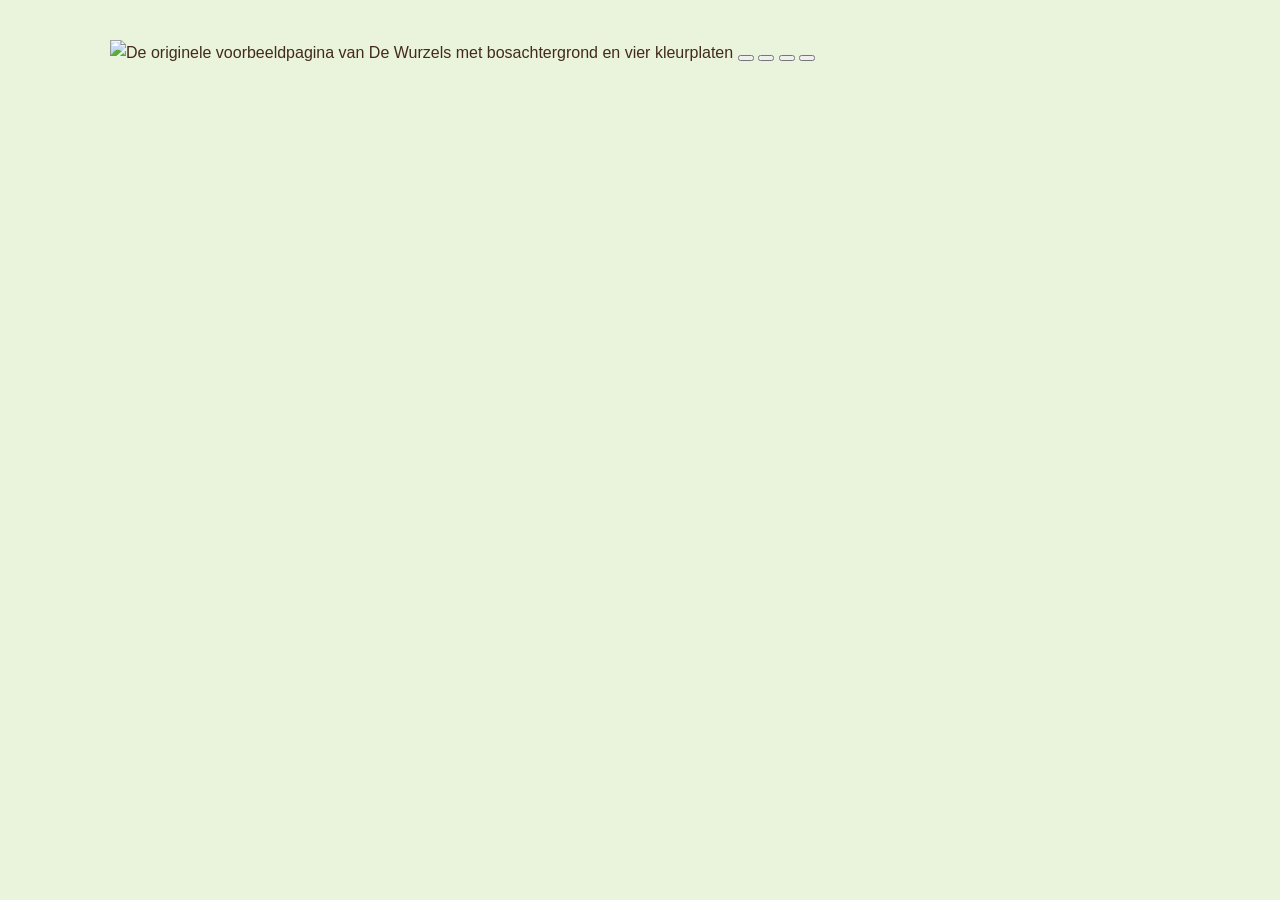
==== kleurplanten.html @ 339424a9 "Geplaatst naar main" ====
<!doctype html>
<html lang="nl">
<head>
  <meta charset="utf-8">
  <meta name="viewport" content="width=device-width, initial-scale=1">
  <meta name="description" content="Download en print leuke Wurzels-kleurplaten.">
  <title>De Wurzels - Kleurplaten</title>
  <link rel="stylesheet" href="style.css">
</head>
<body>
  <main class="pagina" aria-label="De Wurzels kleurplaten">
    <img class="ontwerp" src="assets/achtergrond-voorbeeld.png"
         alt="De originele voorbeeldpagina van De Wurzels met bosachtergrond en vier kleurplaten">

    <!-- Klikbare vlakken liggen precies over de vier kleurplaten in het voorbeeld. -->
    <button class="kaart kaart-1" data-index="0" aria-label="Open kleurplaat De Wurzels samen"></button>
    <button class="kaart kaart-2" data-index="1" aria-label="Open kleurplaat In de speelboom"></button>
    <button class="kaart kaart-3" data-index="2" aria-label="Open kleurplaat In de bloementuin"></button>
    <button class="kaart kaart-4" data-index="3" aria-label="Open kleurplaat Lente avontuur"></button>
    <a class="terug-link" href="#" aria-label="Terug naar de homepage"></a>
  </main>

  <dialog id="kleurplaatDialoog" class="dialoog">
    <button class="sluiten" type="button" aria-label="Sluiten">×</button>
    <h1 id="kleurplaatTitel">Kleurplaat</h1>
    <img id="kleurplaatAfbeelding" src="" alt="Geselecteerde kleurplaat">
    <p>Kies hieronder of je de kleurplaat wilt downloaden of afdrukken.</p>
    <div class="acties">
      <a id="downloadKnop" class="actie" download>Download kleurplaat</a>
      <button id="printKnop" class="actie" type="button">Afdrukken</button>
    </div>
  </dialog>
  <script src="script.js"></script>
</body>
</html>
---- style.css ----
/* Algemene instellingen */
* {
    box-sizing: border-box;
}

body {
    margin: 0;
    font-family: Arial, sans-serif;
    line-height: 1.6;
    color: #422b19;
    background-color: #eaf3dc;
}

/* Navigatie */
header {
    padding: 24px 20px;
    text-align: center;
    background-color: #eaf3dc;
}

nav {
    display: flex;
    justify-content: center;
    flex-wrap: wrap;
    gap: 24px;
    max-width: 1100px;
    margin: 0 auto;
    padding: 16px 24px;
    border: 2px solid #b78852;
    border-radius: 16px;
    background-color: #f5dfb3;
    box-shadow: 0 4px 8px rgb(66 43 25 / 15%);
}

nav a {
    padding: 8px 12px;
    border-radius: 8px;
    color: #422b19;
    text-decoration: none;
    font-weight: bold;
}

nav a:hover {
    color: #286334;
    background-color: #ead09f;
    text-decoration: underline;
}

nav a[aria-current="page"] {
    color: #286334;
    text-decoration: underline;
    text-underline-offset: 6px;
}

nav a:focus-visible {
    outline: 3px solid #286334;
    outline-offset: 5px;
}

/* Hoofdinhoud */
main {
    max-width: 1100px;
    margin: 0 auto;
    padding: 40px 20px;
}

section {
    max-width: 600px;
    padding: 32px;
    border-radius: 16px;
    background-color: #fff7e5;
}

h1 {
    margin-top: 0;
    font-size: clamp(32px, 6vw, 48px);
    line-height: 1.2;
}

h2 {
    font-size: 24px;
}

/* Originele ontwerpafbeelding */
.verjaardag-ontwerp {
    position: relative;
    max-width: none;
    padding: 0;
    overflow: hidden;
    border-radius: 16px;
    background-color: transparent;
}

.verjaardag-ontwerp img {
    display: block;
    width: 100%;
    height: auto;
}

/* Klikbare plek over het getekende terugbord */
.terug-home {
    position: absolute;
    left: 3%;
    top: 85%;
    width: 22%;
    height: 11%;
    border-radius: 12px;
}

.terug-home:focus-visible {
    outline: 4px solid #286334;
    outline-offset: -4px;
}

.terug-home:hover {
    background-color: rgb(255 255 255 / 15%);
}

/* Verjaardagsformulier */
.aanmelden {
    margin: 32px auto 0;
}

.formulierveld {
    margin-bottom: 20px;
}

label {
    display: block;
    margin-bottom: 6px;
    font-weight: bold;
}

input,
select {
    width: 100%;
    min-width: 0;
    padding: 12px;
    border: 2px solid #826b45;
    border-radius: 8px;
    background-color: #ffffff;
    color: #422b19;
    font: inherit;
}

input:focus-visible,
select:focus-visible {
    outline: 3px solid #286334;
    outline-offset: 3px;
}

fieldset {
    min-width: 0;
    margin: 0 0 20px;
    padding: 16px;
    border: 2px solid #826b45;
    border-radius: 8px;
}

legend {
    max-width: 100%;
    padding: 0 8px;
    font-weight: bold;
    overflow-wrap: anywhere;
}

/* Geboortedag en geboortemaand */
.datumvelden {
    display: flex;
    flex-wrap: wrap;
    gap: 16px;
}

.datumvelden .formulierveld {
    flex: 1 1 140px;
    min-width: 0;
    margin-bottom: 0;
}

/* Dierkeuze en bezorgkeuze */
.dieren {
    display: grid;
    grid-template-columns: repeat(2, minmax(0, 1fr));
    gap: 12px;
}

.dieroptie {
    display: flex;
    align-items: center;
    gap: 12px;
    min-width: 0;
    margin: 0;
    padding: 16px;
    border: 2px solid #826b45;
    border-radius: 12px;
    background-color: #ffffff;
    overflow-wrap: anywhere;
    cursor: pointer;
}

.dieroptie input {
    flex-shrink: 0;
    width: 20px;
    height: 20px;
    margin: 0;
    padding: 0;
    accent-color: #286334;
}

.dieroptie:has(input:checked) {
    border-color: #286334;
    background-color: #eaf3dc;
}

.dieroptie + .dieroptie {
    margin-top: 12px;
}

.dieren .dieroptie {
    margin-top: 0;
}

/* Onderkant van de pagina */
footer {
    padding: 20px;
    text-align: center;
}

/* Kleinere afstanden op mobiele schermen */
@media (max-width: 600px) {
    header {
        padding: 20px 16px;
    }

    nav {
        gap: 12px;
        padding: 12px;
    }

    main {
        padding: 24px 16px;
    }

    section {
        padding: 24px;
    }
}

/* Dierkeuze op zeer smalle schermen */
@media (max-width: 400px) {
    .dieren {
        grid-template-columns: 1fr;
    }
}

/* Klikbare navigatie over het menu in de afbeelding */
.ontwerp-menu {
    position: absolute;
    inset: 0;
    display: block;
    max-width: none;
    margin: 0;
    padding: 0;
    border: 0;
    border-radius: 0;
    background: transparent;
    box-shadow: none;
    pointer-events: none;
}

.ontwerp-menu a {
    position: absolute;
    top: 17%;
    height: 8%;
    padding: 0;
    border-radius: 6px;
    pointer-events: auto;
}

.ontwerp-home {
    left: 9%;
    width: 15%;
}

.ontwerp-verjaardag {
    left: 25%;
    width: 13%;
}

.ontwerp-menu a:hover {
    background-color: rgb(255 255 255 / 20%);
}

.ontwerp-menu a:focus-visible {
    outline: 3px solid #286334;
    outline-offset: -3px;
}

.aanmelden button {
    padding: 14px 24px;
    border: 2px solid #286334;
    border-radius: 10px;
    background-color: #286334;
    color: #ffffff;
    font: inherit;
    font-weight: bold;
    cursor: pointer;
}

.aanmelden button:hover {
    background-color: #1d4b27;
}

.aanmelden button:focus-visible {
    outline: 3px solid #422b19;
    outline-offset: 4px;
}

#formuliermelding {
    overflow-wrap: anywhere;
}

#formuliermelding:not(:empty) {
    padding: 16px;
    border: 2px solid #286334;
    border-radius: 10px;
    background-color: #eaf3dc;
}

/* Vlaggenlijn */
.vlaggenlijn {
    margin: 32px auto 0;
}

.vlaggenlijn button {
    max-width: 100%;
    padding: 14px 24px;
    border: 2px solid #826b45;
    border-radius: 10px;
    background-color: #f5dfb3;
    color: #422b19;
    font: inherit;
    font-weight: bold;
}

.vlaggenlijn button:disabled {
    cursor: not-allowed;
    opacity: 0.75;
}
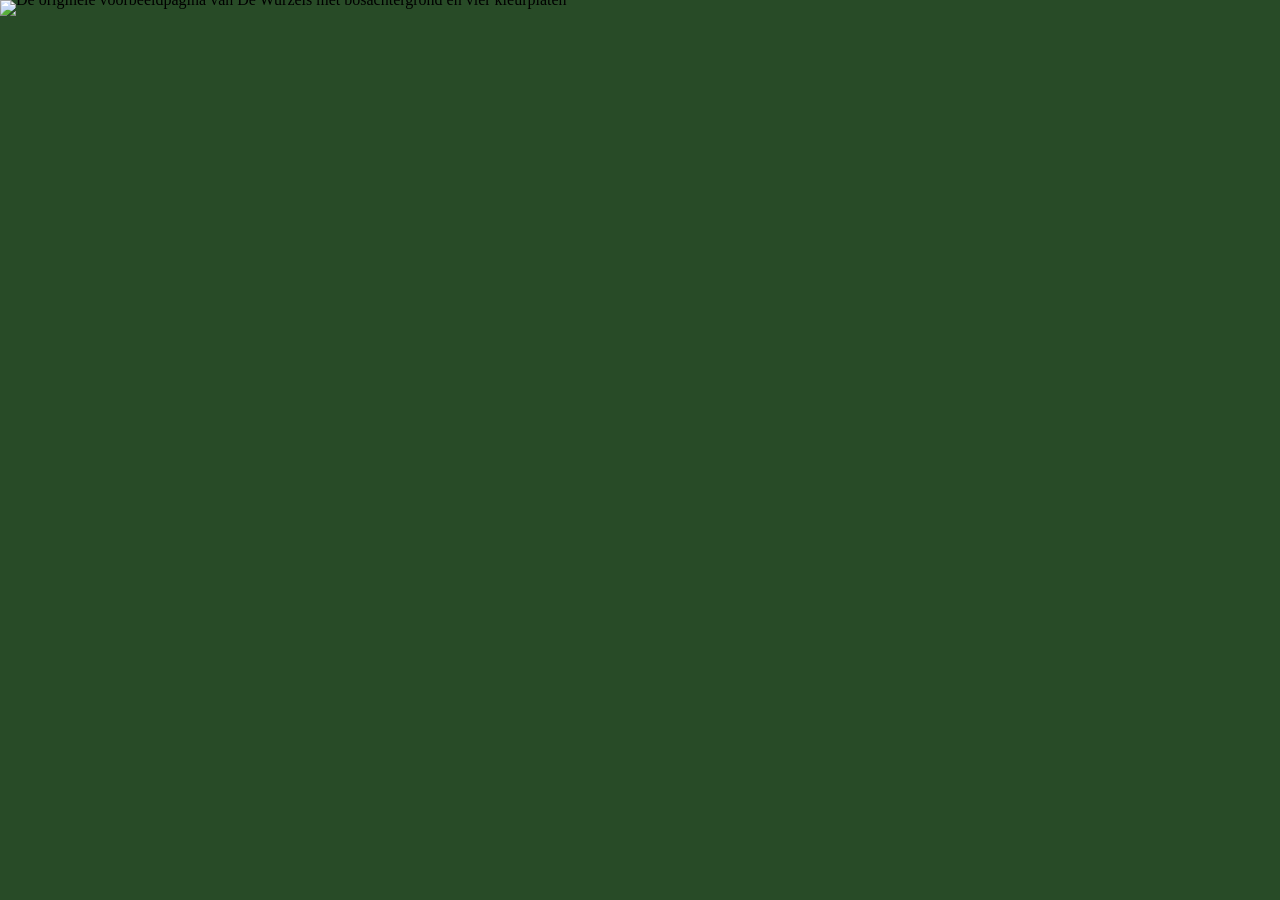
==== commit 3a6ba995: "Veranderd" ====
--- a/kleurplanten.html
+++ b/kleurplanten.html
@@ -5,7 +5,7 @@
   <meta name="viewport" content="width=device-width, initial-scale=1">
   <meta name="description" content="Download en print leuke Wurzels-kleurplaten.">
   <title>De Wurzels - Kleurplaten</title>
-  <link rel="stylesheet" href="style.css">
+  <link rel="stylesheet" href="kleurplanten.css">
 </head>
 <body>
   <main class="pagina" aria-label="De Wurzels kleurplaten">
@@ -30,6 +30,6 @@
       <button id="printKnop" class="actie" type="button">Afdrukken</button>
     </div>
   </dialog>
-  <script src="script.js"></script>
+  <script src="kleurplanten.js"></script>
 </body>
 </html>
--- a/kleurplanten.css
+++ b/kleurplanten.css
@@ -0,0 +1,89 @@
+* { box-sizing: border-box; }
+html, body { margin: 0; min-height: 100%; }
+body {
+  background: #284b27;
+  font-family: Georgia, "Times New Roman", serif;
+}
+.pagina {
+  position: relative;
+  width: min(100%, 1536px);
+  margin: 0 auto;
+  line-height: 0;
+}
+.ontwerp { display: block; width: 100%; height: auto; }
+.kaart, .terug-link {
+  position: absolute;
+  display: block;
+  border: 0;
+  padding: 0;
+  background: transparent;
+  cursor: pointer;
+  border-radius: 8px;
+}
+.kaart:focus-visible, .terug-link:focus-visible {
+  outline: 4px solid #fff2a8;
+  outline-offset: 2px;
+  background: rgba(255,255,255,.12);
+}
+/* Posities zijn percentages van de originele afbeelding (1536 x 1024). */
+.kaart-1 { left: 36.3%; top: 27.5%; width: 23.3%; height: 31%; }
+.kaart-2 { left: 60.1%; top: 27.2%; width: 23.7%; height: 31.2%; }
+.kaart-3 { left: 36.4%; top: 59.5%; width: 23.4%; height: 29.2%; }
+.kaart-4 { left: 60.1%; top: 59.5%; width: 23.7%; height: 29.2%; }
+.terug-link { left: 78.8%; top: 83.0%; width: 17%; height: 9%; }
+
+.dialoog {
+  width: min(92vw, 650px);
+  max-height: 92vh;
+  overflow: auto;
+  border: 5px solid #8b6135;
+  border-radius: 18px;
+  padding: 22px;
+  color: #3b2819;
+  background: #fff4d9;
+  text-align: center;
+  line-height: 1.4;
+  box-shadow: 0 12px 45px rgba(0,0,0,.4);
+}
+.dialoog::backdrop { background: rgba(16, 35, 16, .72); }
+.dialoog h1 { margin: 4px 38px 14px; font-size: clamp(1.3rem, 4vw, 2rem); }
+.dialoog img {
+  display: block;
+  max-width: 100%;
+  max-height: 56vh;
+  object-fit: contain;
+  margin: 0 auto;
+  border: 2px solid #c49a62;
+  border-radius: 8px;
+  background: white;
+}
+.dialoog p { line-height: 1.4; }
+.sluiten {
+  float: right;
+  border: 0;
+  background: transparent;
+  color: #57371e;
+  font-size: 2rem;
+  cursor: pointer;
+}
+.acties { display: flex; justify-content: center; flex-wrap: wrap; gap: 12px; }
+.actie {
+  display: inline-block;
+  padding: 11px 18px;
+  border: 2px solid #6d8745;
+  border-radius: 22px;
+  background: #e8d4a7;
+  color: #382817;
+  font: bold 1rem Georgia, serif;
+  text-decoration: none;
+  cursor: pointer;
+}
+.actie:hover { background: #d4e0b4; }
+@media (max-width: 600px) {
+  .dialoog { padding: 14px; }
+  .actie { font-size: .9rem; padding: 9px 13px; }
+}
+@media print {
+  body { background: white; }
+  .pagina, .dialoog { display: none !important; }
+}
